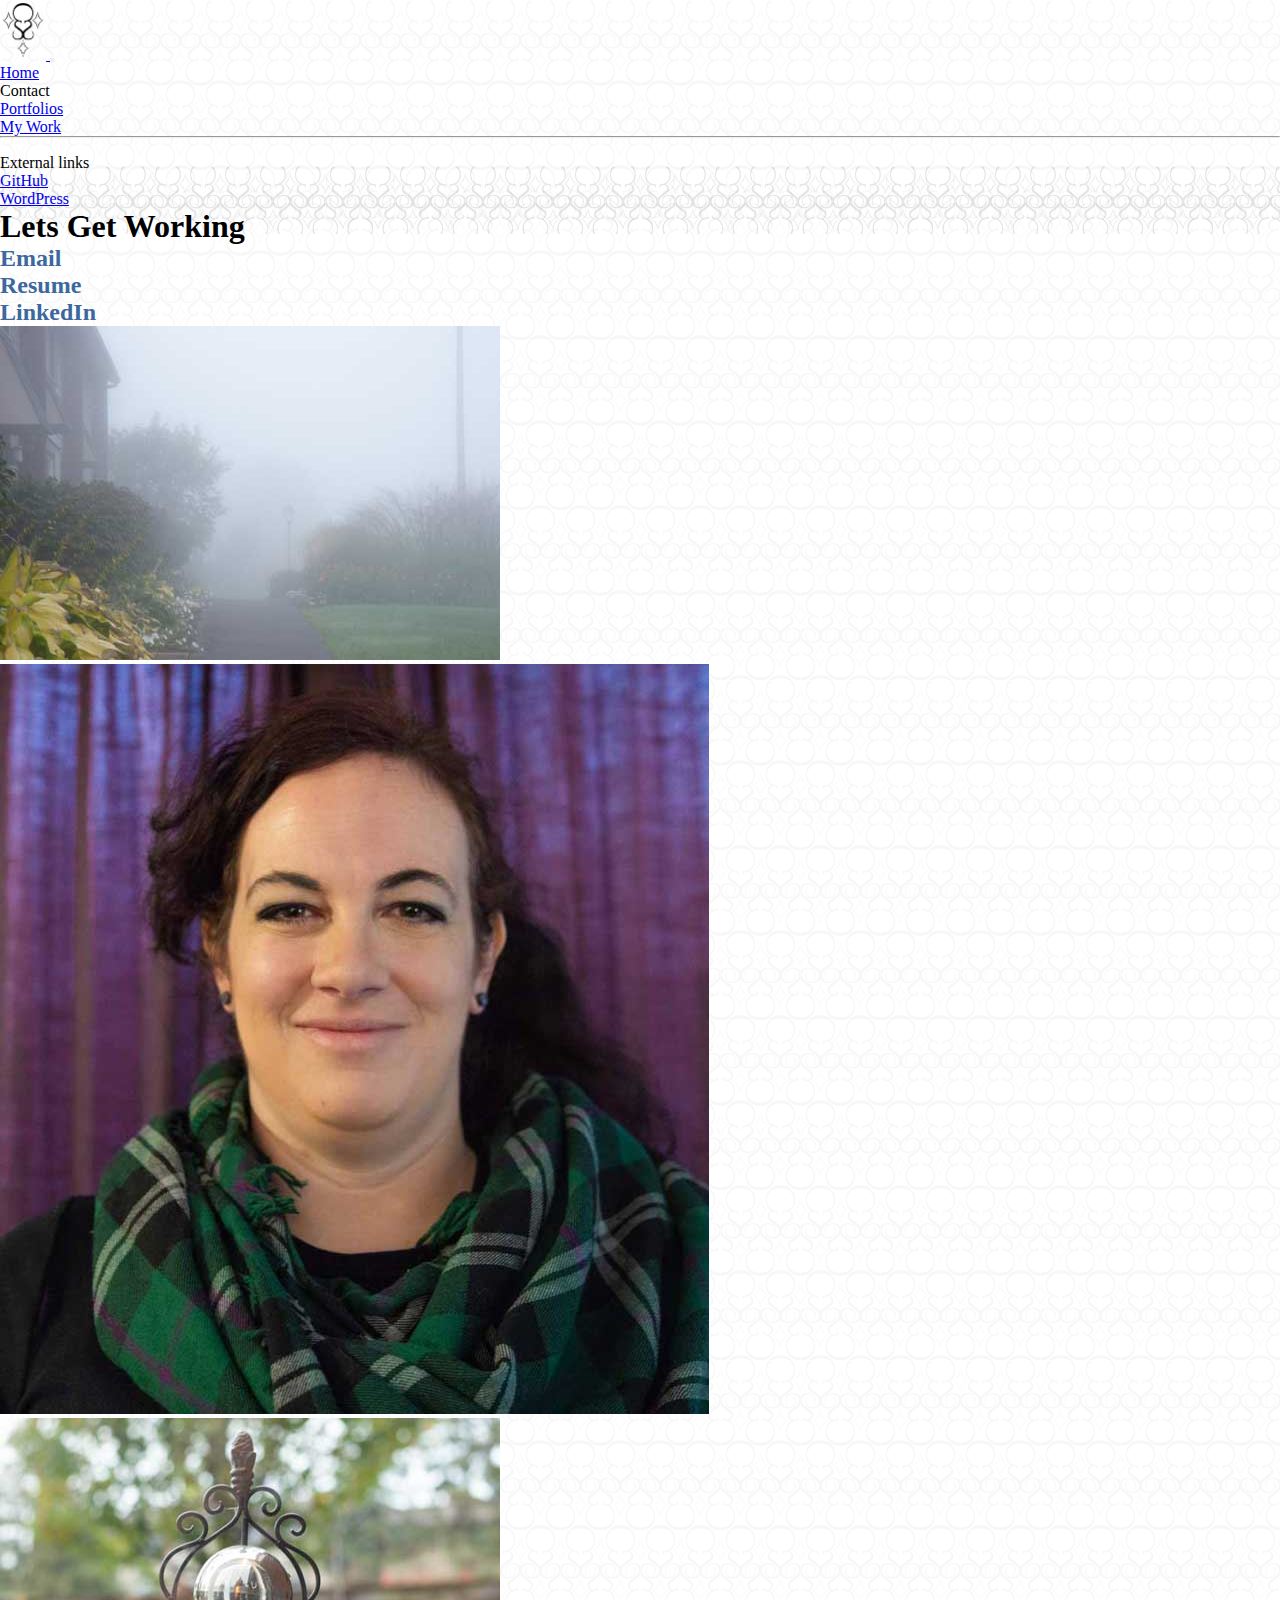
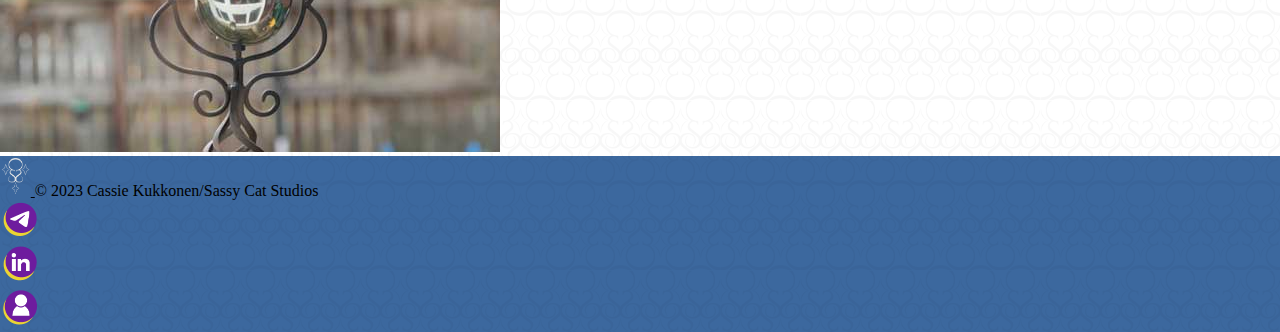
==== contact.html @ f4175497 "makes slider on illustrator" ====
<!DOCTYPE html>
<html lang="en">

<head>
  <meta charset="UTF-8">
  <meta http-equiv="X-UA-Compatible" content="IE=edge">
  <meta name="viewport" content="width=device-width, initial-scale=1.0">
  <link rel="stylesheet" href="https://unpkg.com/aos@next/dist/aos.css" />
  <link href="https://cdn.jsdelivr.net/npm/bootstrap@5.3.0-alpha1/dist/css/bootstrap.min.css" rel="stylesheet"
    integrity="sha384-GLhlTQ8iRABdZLl6O3oVMWSktQOp6b7In1Zl3/Jr59b6EGGoI1aFkw7cmDA6j6gD" crossorigin="anonymous">
  <link rel="stylesheet" href="https://cdn.jsdelivr.net/npm/bootstrap-icons@1.10.3/font/bootstrap-icons.css">
  <link rel="stylesheet" href="css/styles.css" />
  <title>Contact</title>
</head>

<body>
  <div class="wrapper">
    <header>
      <!-- <a class="sr-only sr-only-focusable" href="#content">Skip to main content</a> bootstrap example -->
      <div class="container">
        <nav class="navbar navbar-expand-lg bg-body-tertiary">
          <div class="container-fluid">
            <a class="navbar-brand" href="index.html">
              <img src="images/logos/backgroun_icon_dark.png" alt="logo" height="60"> </a>
            <button class="navbar-toggler" type="button" data-bs-toggle="collapse" data-bs-target="#navbarToggler"
              aria-controls="navbarToggler" aria-expanded="false" aria-label="Toggle navigation">
              <span class="navbar-toggler-icon"></span>
            </button>
            <div class="collapse navbar-collapse" id="navbarToggler">
              <ul class="navbar-nav ms-auto mb-2 mb-lg-0">
                <li class="nav-item">
                  <a class="nav-link" href="index.html">Home</a>
                </li>
                <li class="nav-item">
                  <a class="nav-link active" aria-current="page">Contact</a>
                </li>
                <li class="nav-item dropdown ">
                  <a class="nav-link dropdown-toggle" href="#" role="button" data-bs-toggle="dropdown"
                    aria-expanded="false">
                    Portfolios
                  </a>
                  <ul class="dropdown-menu dropdown-menu-lg-end">
                    <li><a class="dropdown-item" href="mywork.html">My Work</a></li>
                    <li>
                      <hr class="dropdown-divider">
                    </li>
                    <li class="ps-2 fw-bold dropdown-title">External links <i class="fa-solid fa-caret-down"></i></li>
                    <li><a class="dropdown-item" href="https://github.com/Kukk0006" target="_blank">GitHub</a></li>
                    <li><a class="dropdown-item" href="http://sassycatstudio.com" target="_blank">WordPress</a></li>
                  </ul>
                </li>
              </ul>
            </div><!--End collapse-->
          </div><!--End container fluid-->
        </nav>
      </div><!--End container-->
    </header>
    <div class="container">
      <main>
        <h1 class="p-5 text-center ">Lets Get Working</h1>
        <div class="contact-links row d-flex justify-content-around mb-5">
          <a href="mailto:kukkonenc@yahoo.com" role="button" class="text-center col-4">
            <h2 class="p-3">Email</h2>
          </a>
          <a href="#" target="_blank" role="button" class="text-center col-4">
            <h2 class="p-3">Resume</h2>
          </a>
          <a href="https://www.linkedin.com/in/cassandra-kukkonen/" target="_blank" role="button"
            class="text-center col-4 rounded-5">
            <h2 class="p-3">LinkedIn</h2>
          </a>
        </div><!--End links row-->
        <div class="row text-center mt-5 mb-5">
          <img src="images/photos/fog-500x334.jpg" alt="foggy pathway" class="rounded-4 d-none d-lg-block col-lg-4">
          <div class="picture-col col-lg-4">
            <picture>
              <source media="(min-width:992px)" srcset="images/photos/profile-709x750.jpg">
              <source media="(min-width:768px)" srcset="images/photos/profile-355x376.jpg">
              <img src="images/photos/profile-355x376.jpg" alt="Cassie Kukkonen headshot" class="rounded-4 img-fluid">
            </picture>
          </div><!--End picture div wrapper-->
          <img src="images/photos/orb-500x334.jpg" alt="Reflective Garden Orb"
            class="rounded-4 d-none d-lg-block col-lg-4">
        </div><!--End Pictures row-->


      </main>
    </div><!--END Container-->

    <div class="container-fluid" id="footer">
      <div class="container-fluid" id="footer">
        <footer class="d-flex flex-wrap justify-content-between align-items-center p-3">
          <div class="col-md-4 d-flex align-items-center">
            <a href="index.html" class="mb-3 me-2 mb-md-0 text-body-secondary text-decoration-none lh-1">
              <img src="images/logos/backgroun_icon_lite.png" alt="logo" height="70"> </a>
            <span class="mb-3 mb-md-0 text-body-secondary">© 2023 Cassie Kukkonen/Sassy Cat Studios</span>
          </div> <!--Company/Copyright section-->

          <ul class="nav col-md-4 justify-content-end list-unstyled d-flex align-items-center">
            <li class="ms-3 pb-1"><a href="#"><img src="images/icons/emailIcon.png" alt="email icon" aria-hidden="true">
              </a>
            </li>
            <li class="ms-3 pb-1"><a href="#"><img src="images/icons/linkedinIcon.png" alt="LinkIn icon"
                  aria-hidden="true">
              </a>
            </li>
            <li class="ms-3 pb-1"><a href="#"><img src="images/icons/profileIcon.png" alt="Profile icon"
                  aria-hidden="true">
              </a>
            </li>
          </ul>
        </footer>
      </div><!--End container-->
    </div><!--END Wapper-->
    <script src="https://cdn.jsdelivr.net/npm/bootstrap@5.3.0-alpha1/dist/js/bootstrap.bundle.min.js"
      integrity="sha384-w76AqPfDkMBDXo30jS1Sgez6pr3x5MlQ1ZAGC+nuZB+EYdgRZgiwxhTBTkF7CXvN"
      crossorigin="anonymous"></script>
    <script src="https://unpkg.com/aos@next/dist/aos.js"></script>
    <script>AOS.init();</script>
    <script src="https://unpkg.com/aos@2.3.1/dist/aos.js"></script>
</body>

</html>
---- css/styles.css ----
:root {
  --bs-primary: #3c689e;
  --bs-primary-light:#4d93eb;
  --bs-primary-light-rgb:77, 147, 235;
  --bs-secondary: #6e1c9e;
  --bs-secondary-light:#a836eb;
  --bs-accent:#ebd342;
  --text-bg:rgba(255, 255, 255, 0.3);
  --text-base: 277deg, 55%, 40%;
  --text-hover: 307deg, 72%, 86%;
  --shadow-start: 52deg, 100%, 72%;
  --shadow-end: 282deg, 90%, 50%;
  --shadow-inner: 277deg, 90%, 62%;
}
/*font-family: 'Cinzel Decorative', cursive;
font-family: 'Cormorant Upright', serif;
font-family: 'Glory', sans-serif; */
/*===========================Background Repeat===================*/
.wrapper{
position: relative;
}
.wrapper:before{
  content: ' ';
  display: block;
  position: absolute;
  left: 0;
  top: 0em;
  width: 100%;
  height: 100%;
  opacity: 0.03;
  background-image: url('../images/icons/backgroun_repeat.png');
  background-repeat: repeat;
  background-size: 80px;
}
header,
main,
footer{
  position: relative;
}
/* ===================== Background Gradient =================== */
body{
  height:100%;
  background: linear-gradient(0deg, var(--bs-light)88%, var(--bs-primary)100%) no-repeat;
}
.home-gradient{
  height:100%;
  background: linear-gradient(0deg, var(--bs-light),var(--bs-light), var(--bs-primary) 100%) no-repeat;
}
/*================Glowy button https://codepen.io/giana/pen/rNpLNgG ================*/
.main-button {
  all: unset;
  color: hsla(var(--text-base), 1);
  font: 700 1.125rem/1.2 Raleway, sans-serif;
  letter-spacing: 0.08em;
  text-transform: uppercase;
  text-align: center;
  padding: 0.85em;
  max-width: 100%;
  width: 12em;
  background: inherit;
  background-clip: padding-box;
  border: 5px solid hsla(var(--text-base), 1);
  border-radius: 2em;
  cursor: pointer;
  position: relative;
  transition: 0.25s ease-out;
}
.main-button::before, .main-button::after {
  content: "";
  border-radius: inherit;
  transition: inherit;
  position: absolute;
  inset: 0;
  pointer-events: none;
}
.main-button::before {
  inset: -0.2em;
  z-index: -1;
  background: linear-gradient(hsla(var(--shadow-start), 1), hsla(var(--shadow-end), 1));
  filter: blur(1.2em) saturate(1.2);
  transform-origin: bottom;
  transform: scaleY(0.5);
  opacity: 0;
}
.main-button::after {
  box-shadow: inset 0 0 0 1px #fff, 0 0 0 4px rgba(255, 255, 255, 0.7), 1px 1px 0 4px #fff;
  mix-blend-mode: overlay;
  opacity: 0;
}
.main-button:hover, .main-button:focus {
  color: hsla(var(--text-hover), 1);
  border-color: transparent;
  box-shadow: inset 0 1.4em 0 hsla(var(--shadow-inner), 0.1), inset 0 0 1.4em hsla(var(--shadow-inner), 0.32), 0 1px 1px hsla(var(--shadow-inner), 0.32);
}
.main-button:hover::before, .main-button:hover::after, .main-button:focus::before, .main-button:focus::after {
  transform: none;
  opacity: 1;
}
.main-button{
  display: block;
  margin: 1em auto;
}

/*----Colors Dropdown menu-------*/
.dropdown-menu {
  --bs-dropdown-color: var(--bs-white);
  --bs-dropdown-bg: var(--bs-primary);
  --bs-dropdown-border-color: var(--bs-primary);
  --bs-dropdown-border-radius: 0 0 0.5rem 0.5rem;
  --bs-dropdown-link-color: var(--bs-white);
  --bs-dropdown-link-hover-color: var(--bs-gray-300);
  --bs-dropdown-link-hover-bg: rgba(var(--bs-primary-light-rgb), 0.5);
  --bs-dropdown-link-active-color: var(--bs-accent);
  --bs-dropdown-link-active-bg: var(--bs-secondary);
  position: relative;
}
/*---Dropdown background---*/
.dropdown-menu:before{
  content: ' ';
  display: block;
  position: absolute;
  left: 0;
  top: 3em;
  width: 100%;
  height: 75%;
  opacity: 0.1;
  background-image: url('../images/icons/backgroun_repeat.png');
  background-repeat: repeat;
  background-position: 50% 0;
  background-size: 70px;
}
/*---Brings text above Dropdown menu---*/
.dropdown-item,
.dropdown-divider,
.dropdown-title{
  position: relative;
}
/*-----bold tex on hover-----*/
.nav-link:hover,
.dropdown-item:hover{
  font-weight: 700;
}
/*===========================About page==================*/
.about-text{
  background-color: var(--text-bg);
  border-radius: 1em;
}

#footer{
  background-color: var(--bs-primary);
}
.text-body-secondary{
  color:var(--bs-light)!important;
}
/*-----Add hover animation ⏫ -----*/
footer img{
  height:2.5em;
}
/*========================Contact Page======================*/
.contact-links a{
  text-decoration: none;
  color: var(--bs-primary);
}
.contact-links a:hover{
  color: var(--bs-secondary-light);
  text-shadow:1px 1px 10px #ebd342;
}
/*----------------------My Works------------------*/
/*.carousel-inner{
  max-height: 350px !important;
} need different solution  */ 
.ms-logo{
  max-height: 270px;
}
/*------Slider--------*/
*,
*::after,
*::before {
  margin: 0;
  padding: 0;
  box-sizing: border-box;
}
:root{
  --position: 95%;
}


.container-slider {
  display: grid;
  place-content: center;
  position: relative;
  overflow: hidden;
  border-radius: 1rem;
  max-width: 390px;
}

.image-container {
  max-width: 800px;
  max-height: 90vh;
}

.slider-image {
  display: block;
  max-width: 100%;
  width: 100%;
  height: 100%;
  object-fit: cover;
  object-position: left;
}

.image-before {
  position: absolute;
  inset: 0;
  width: var(--position);
}

.slider {
  position: absolute;
  inset: 0;
  cursor: pointer;
  opacity: 0;
  /* for Firefox */
  width: 100%;
  height: 100%;
}

.slider:focus-visible ~ .slider-button {
  outline: 5px solid black;
  outline-offset: 3px;
}

.slider-line {
  position: absolute;
  inset: 0;
  width: .2rem;
  height: 100%;
  background-color: #fff;
  /* z-index: 10; */
  left: var(--position);
  transform: translateX(-50%);
  pointer-events: none;
}

.slider-button {
  position: absolute;
  background-color: #fff;
  color: black;
  padding: .5rem;
  border-radius: 100vw;
  display: grid;
  place-items: center;
  top: 90%;
  left: var(--position);
  transform: translate(-50%, -50%);
  pointer-events: none;
  /* z-index: 100; */
  box-shadow: 1px 1px 1px hsl(0, 50%, 2%, .5);
}
/*----------------------------Mobile 📱 --------------------*/
/*Makes nav background invisible*/ 
.bg-body-tertiary {
  --bs-bg-opacity: 0;
}
/*------------for desktop----------------- 🏜 
.dropdown-menu:before{
  top: 0;
  height: 100%;
}*/
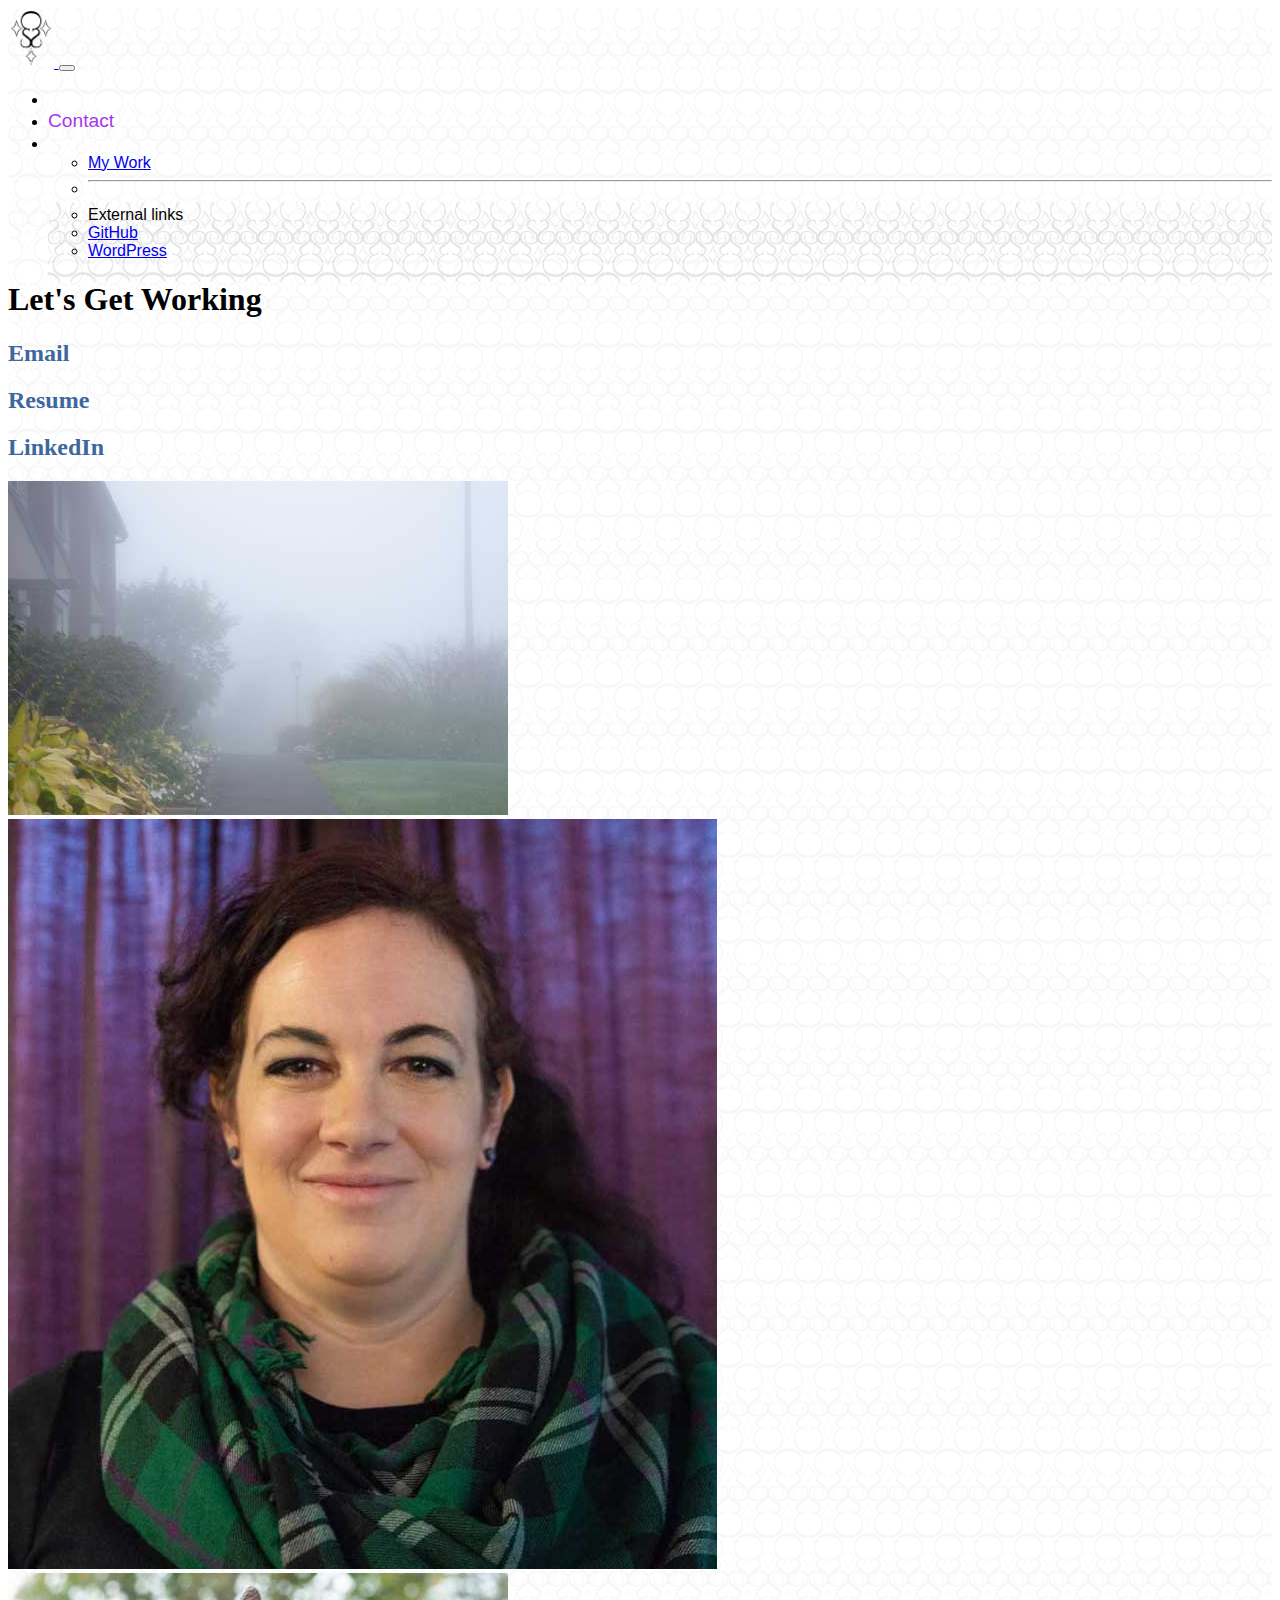
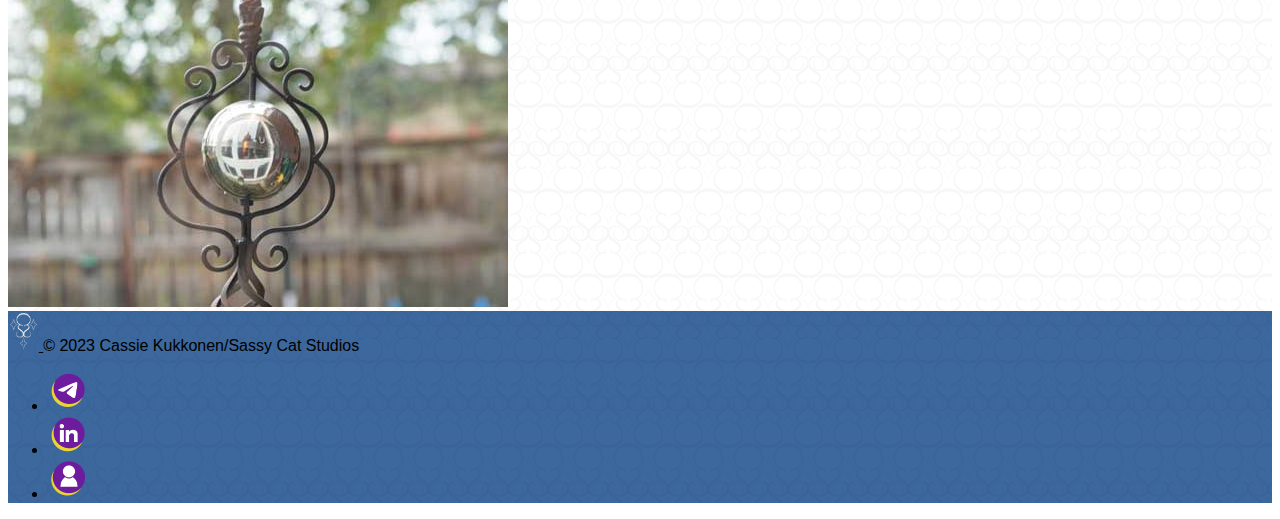
==== commit 25b1ae1a: "adds fonts and nav coloring" ====
--- a/contact.html
+++ b/contact.html
@@ -57,17 +57,17 @@
     </header>
     <div class="container">
       <main>
-        <h1 class="p-5 text-center ">Lets Get Working</h1>
+        <h1 class="p-5 text-center fw-bolder">Let's Get Working</h1>
         <div class="contact-links row d-flex justify-content-around mb-5">
           <a href="mailto:kukkonenc@yahoo.com" role="button" class="text-center col-4">
-            <h2 class="p-3">Email</h2>
+            <h2 class="p-3 fw-bolder">Email</h2>
           </a>
-          <a href="#" target="_blank" role="button" class="text-center col-4">
-            <h2 class="p-3">Resume</h2>
+          <a href=" #" target="_blank" role="button" class="text-center col-4">
+            <h2 class="p-3 fw-bolder">Resume</h2>
           </a>
           <a href="https://www.linkedin.com/in/cassandra-kukkonen/" target="_blank" role="button"
             class="text-center col-4 rounded-5">
-            <h2 class="p-3">LinkedIn</h2>
+            <h2 class="p-3 fw-bolder">LinkedIn</h2>
           </a>
         </div><!--End links row-->
         <div class="row text-center mt-5 mb-5">
--- a/css/styles.css
+++ b/css/styles.css
@@ -7,14 +7,23 @@
   --bs-accent:#ebd342;
   --text-bg:rgba(255, 255, 255, 0.3);
   --text-base: 277deg, 55%, 40%;
-  --text-hover: 307deg, 72%, 86%;
+  --text-hover: 276deg, 82%, 60%;
   --shadow-start: 52deg, 100%, 72%;
   --shadow-end: 282deg, 90%, 50%;
   --shadow-inner: 277deg, 90%, 62%;
 }
-/*font-family: 'Cinzel Decorative', cursive;
-font-family: 'Cormorant Upright', serif;
-font-family: 'Glory', sans-serif; */
+body{
+  font-family: 'Glory', sans-serif;
+}
+h1{
+  font-family: 'Cinzel Decorative', cursive;
+}
+h2,
+h3,
+h4,
+h5{
+  font-family: 'Cormorant Upright', serif;
+}
 /*===========================Background Repeat===================*/
 .wrapper{
 position: relative;
@@ -46,59 +55,16 @@
   height:100%;
   background: linear-gradient(0deg, var(--bs-light),var(--bs-light), var(--bs-primary) 100%) no-repeat;
 }
-/*================Glowy button https://codepen.io/giana/pen/rNpLNgG ================*/
-.main-button {
-  all: unset;
-  color: hsla(var(--text-base), 1);
-  font: 700 1.125rem/1.2 Raleway, sans-serif;
-  letter-spacing: 0.08em;
-  text-transform: uppercase;
-  text-align: center;
-  padding: 0.85em;
-  max-width: 100%;
-  width: 12em;
-  background: inherit;
-  background-clip: padding-box;
-  border: 5px solid hsla(var(--text-base), 1);
-  border-radius: 2em;
-  cursor: pointer;
-  position: relative;
-  transition: 0.25s ease-out;
-}
-.main-button::before, .main-button::after {
-  content: "";
-  border-radius: inherit;
-  transition: inherit;
-  position: absolute;
-  inset: 0;
-  pointer-events: none;
-}
-.main-button::before {
-  inset: -0.2em;
-  z-index: -1;
-  background: linear-gradient(hsla(var(--shadow-start), 1), hsla(var(--shadow-end), 1));
-  filter: blur(1.2em) saturate(1.2);
-  transform-origin: bottom;
-  transform: scaleY(0.5);
-  opacity: 0;
-}
-.main-button::after {
-  box-shadow: inset 0 0 0 1px #fff, 0 0 0 4px rgba(255, 255, 255, 0.7), 1px 1px 0 4px #fff;
-  mix-blend-mode: overlay;
-  opacity: 0;
-}
-.main-button:hover, .main-button:focus {
-  color: hsla(var(--text-hover), 1);
-  border-color: transparent;
-  box-shadow: inset 0 1.4em 0 hsla(var(--shadow-inner), 0.1), inset 0 0 1.4em hsla(var(--shadow-inner), 0.32), 0 1px 1px hsla(var(--shadow-inner), 0.32);
-}
-.main-button:hover::before, .main-button:hover::after, .main-button:focus::before, .main-button:focus::after {
-  transform: none;
-  opacity: 1;
-}
-.main-button{
-  display: block;
-  margin: 1em auto;
+.nav-link
+ {color: white;
+  font-size: 1.2rem;
+}
+.nav-link:hover{
+  font-weight: bolder;
+  color: #fff;
+}
+.navbar-nav .nav-link.active{
+  color:var(--bs-secondary-light)
 }
 
 /*----Colors Dropdown menu-------*/
@@ -140,22 +106,76 @@
 .dropdown-item:hover{
   font-weight: 700;
 }
+/*=====Glowy button  ========*/
+.main-button {
+  all: unset;
+  color: hsla(var(--text-base), 1);
+  font: 700 1.125rem/1.2 'Cormorant Upright', serif;
+  letter-spacing: 0.08em;
+  text-transform: uppercase;
+  text-align: center;
+  padding: 0.7em;
+  max-width: 100%;
+  width: 12em;
+  background: inherit;
+  background-clip: padding-box;
+  border: 3px solid hsla(var(--text-base), 1);
+  border-radius: 2em;
+  cursor: pointer;
+  position: relative;
+  transition: 0.25s ease-out;
+}
+.main-button::before, .main-button::after {
+  content: "";
+  border-radius: inherit;
+  transition: inherit;
+  position: absolute;
+  inset: 0;
+  pointer-events: none;
+}
+.main-button::before {
+  inset: -0.2em;
+  z-index: -1;
+  background: linear-gradient(hsla(var(--shadow-start), 1), hsla(var(--shadow-end), 1));
+  filter: blur(1.2em) saturate(1.2);
+  transform-origin: bottom;
+  transform: scaleY(0.5);
+  opacity: 0;
+}
+.main-button::after {
+  box-shadow: inset 0 0 0 1px #fff, 0 0 0 4px rgba(255, 255, 255, 0.7), 1px 1px 0 4px #fff;
+  mix-blend-mode: overlay;
+  opacity: 0;
+}
+.main-button:hover, .main-button:focus {
+  color: hsla(var(--text-hover), 1);
+  border-color: transparent;
+  box-shadow: inset 0 1.4em 0 hsla(var(--shadow-inner), 0.1), inset 0 0 1.4em hsla(var(--shadow-inner), 0.32), 0 1px 1px hsla(var(--shadow-inner), 0.32);
+}
+.main-button:hover::before, .main-button:hover::after, .main-button:focus::before, .main-button:focus::after {
+  transform: none;
+  opacity: 1;
+}
+.main-button{
+  display: block;
+  margin: 1em auto;
+}
+#footer{
+  background-color: var(--bs-primary);
+}
+.text-body-secondary{
+  color:var(--bs-light)!important;
+}
+/*-----Add hover animation https://codepen.io/dig-lopes/pen/WLVGda ⏫ -----*/
+footer img{
+  height:2.5em;
+}
 /*===========================About page==================*/
 .about-text{
   background-color: var(--text-bg);
   border-radius: 1em;
 }
 
-#footer{
-  background-color: var(--bs-primary);
-}
-.text-body-secondary{
-  color:var(--bs-light)!important;
-}
-/*-----Add hover animation ⏫ -----*/
-footer img{
-  height:2.5em;
-}
 /*========================Contact Page======================*/
 .contact-links a{
   text-decoration: none;
@@ -170,10 +190,31 @@
   max-height: 350px !important;
 } need different solution  */ 
 .ms-logo{
-  max-height: 270px;
-}
+  max-height: 415px;
+}
+.modal-content{
+  position: relative;
+  background-color:#ebd2f3;
+  }
+.modal-content:before{
+  content: ' ';
+  display: block;
+   position: absolute;
+   left: 0;
+  top: 0em;
+   width: 100%;
+  height: 100%;
+  opacity: 0.03;
+   background-image: url('../images/icons/backgroun_repeat.png');
+  background-repeat: repeat;
+  background-size: 80px;
+  }
+  .modal-body{
+    background-color: rgba(235, 218, 240, 0.3);
+    margin:2em;
+  }
+
 /*------Slider--------*/
-*,
 *::after,
 *::before {
   margin: 0;
@@ -183,22 +224,18 @@
 :root{
   --position: 95%;
 }
-
-
 .container-slider {
   display: grid;
   place-content: center;
   position: relative;
   overflow: hidden;
   border-radius: 1rem;
-  max-width: 390px;
-}
-
+  max-width:600px;
+}
 .image-container {
   max-width: 800px;
   max-height: 90vh;
 }
-
 .slider-image {
   display: block;
   max-width: 100%;
@@ -207,45 +244,39 @@
   object-fit: cover;
   object-position: left;
 }
-
 .image-before {
   position: absolute;
   inset: 0;
   width: var(--position);
 }
-
 .slider {
   position: absolute;
   inset: 0;
   cursor: pointer;
   opacity: 0;
-  /* for Firefox */
   width: 100%;
   height: 100%;
 }
-
 .slider:focus-visible ~ .slider-button {
   outline: 5px solid black;
   outline-offset: 3px;
 }
-
 .slider-line {
   position: absolute;
   inset: 0;
   width: .2rem;
   height: 100%;
   background-color: #fff;
-  /* z-index: 10; */
+  z-index: 10;
   left: var(--position);
   transform: translateX(-50%);
   pointer-events: none;
 }
-
 .slider-button {
   position: absolute;
   background-color: #fff;
   color: black;
-  padding: .5rem;
+  padding: 0.5rem;
   border-radius: 100vw;
   display: grid;
   place-items: center;
@@ -253,8 +284,16 @@
   left: var(--position);
   transform: translate(-50%, -50%);
   pointer-events: none;
-  /* z-index: 100; */
+  z-index: 100;
   box-shadow: 1px 1px 1px hsl(0, 50%, 2%, .5);
+}
+.card,
+.card-footer{ 
+  background-color:rgba(255, 255, 255, 0.4);
+  border: none;
+}
+.modal-header .btn-close{
+  z-index:999;
 }
 /*----------------------------Mobile 📱 --------------------*/
 /*Makes nav background invisible*/ 
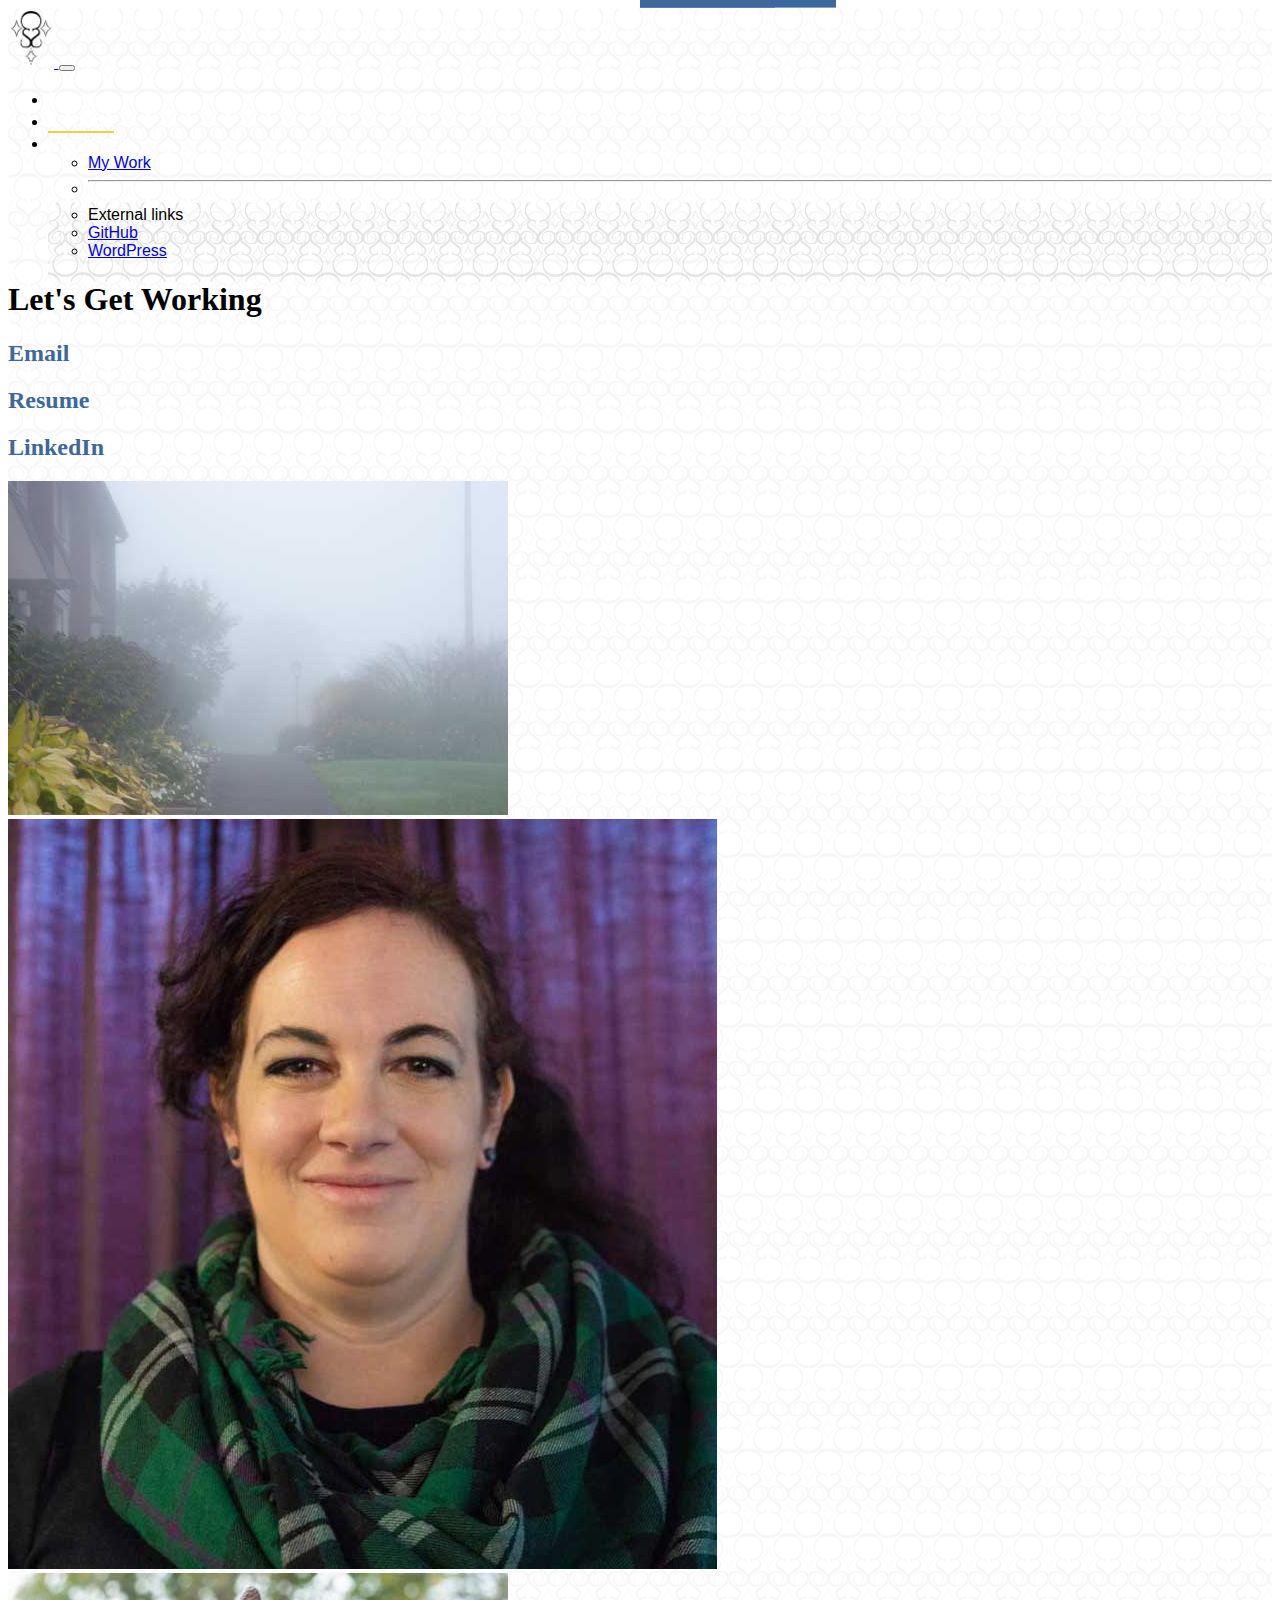
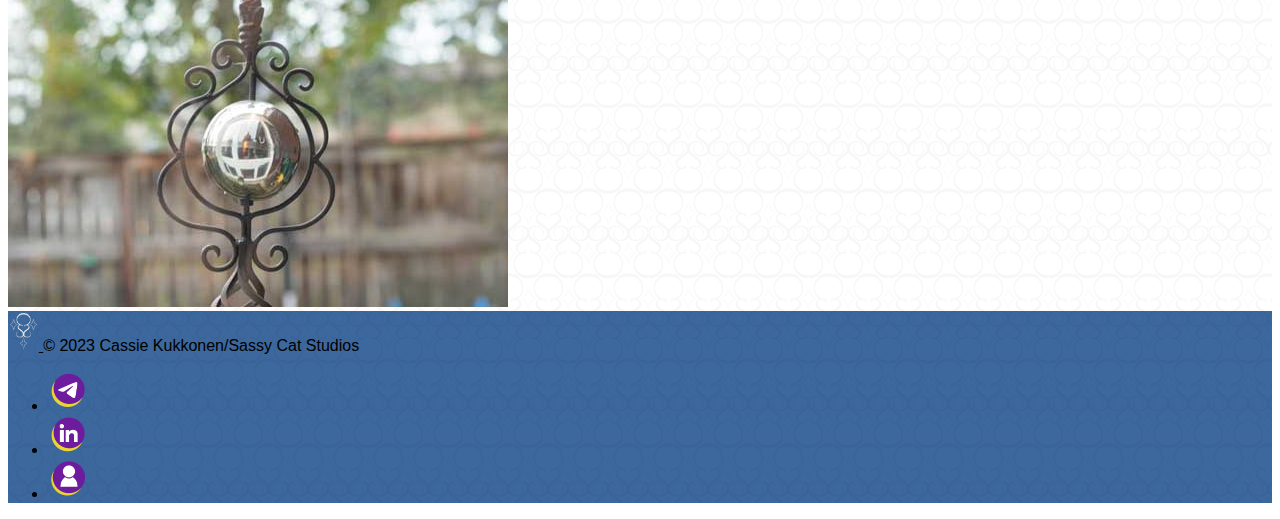
==== commit 697d4684: "adds skiplinks" ====
--- a/contact.html
+++ b/contact.html
@@ -16,9 +16,12 @@
 <body>
   <div class="wrapper">
     <header>
-      <!-- <a class="sr-only sr-only-focusable" href="#content">Skip to main content</a> bootstrap example -->
+      <div class="skip-links">
+        <a class="sr-only sr-only-focusable" href="#contact-links">Skip to Contact Links</a>
+        <a class="sr-only sr-only-focusable" href="#footer">Skip to Footer</a>
+      </div><!--end Skip-links-->
       <div class="container">
-        <nav class="navbar navbar-expand-lg bg-body-tertiary">
+        <nav class="navbar navbar-expand-md">
           <div class="container-fluid">
             <a class="navbar-brand" href="index.html">
               <img src="images/logos/backgroun_icon_dark.png" alt="logo" height="60"> </a>
@@ -58,11 +61,11 @@
     <div class="container">
       <main>
         <h1 class="p-5 text-center fw-bolder">Let's Get Working</h1>
-        <div class="contact-links row d-flex justify-content-around mb-5">
-          <a href="mailto:kukkonenc@yahoo.com" role="button" class="text-center col-4">
+        <div id="contact-links" class="contact-links row d-flex justify-content-around mb-5">
+          <a href="mailto:kukkonenc@yahoo.com" role="button" class="text-center col-4 rounded-5">
             <h2 class="p-3 fw-bolder">Email</h2>
           </a>
-          <a href=" #" target="_blank" role="button" class="text-center col-4">
+          <a href=" #" target="_blank" role="button" class="text-center col-4 rounded-5">
             <h2 class="p-3 fw-bolder">Resume</h2>
           </a>
           <a href="https://www.linkedin.com/in/cassandra-kukkonen/" target="_blank" role="button"
--- a/css/styles.css
+++ b/css/styles.css
@@ -55,18 +55,36 @@
   height:100%;
   background: linear-gradient(0deg, var(--bs-light),var(--bs-light), var(--bs-primary) 100%) no-repeat;
 }
-.nav-link
+.skip-links a {
+  background: var(--bs-primary);
+  color:white;
+  height: 2em;
+  left: 50%;
+  padding: 8px;
+  position: absolute;
+  transform: translateY(-100%);
+  transition: transform 0.3s;
+  text-decoration: none;
+  font-size: 1.2em;
+}
+
+.skip-links a:focus {
+  transform: translateY(0%);
+}
+.nav-link,
+.nav-link:visited
  {color: white;
   font-size: 1.2rem;
 }
-.nav-link:hover{
+.nav-link:hover,
+.nav-link:active{
   font-weight: bolder;
   color: #fff;
 }
 .navbar-nav .nav-link.active{
-  color:var(--bs-secondary-light)
-}
-
+  color: white;
+  border-bottom: 2px solid var(--bs-accent);
+}
 /*----Colors Dropdown menu-------*/
 .dropdown-menu {
   --bs-dropdown-color: var(--bs-white);
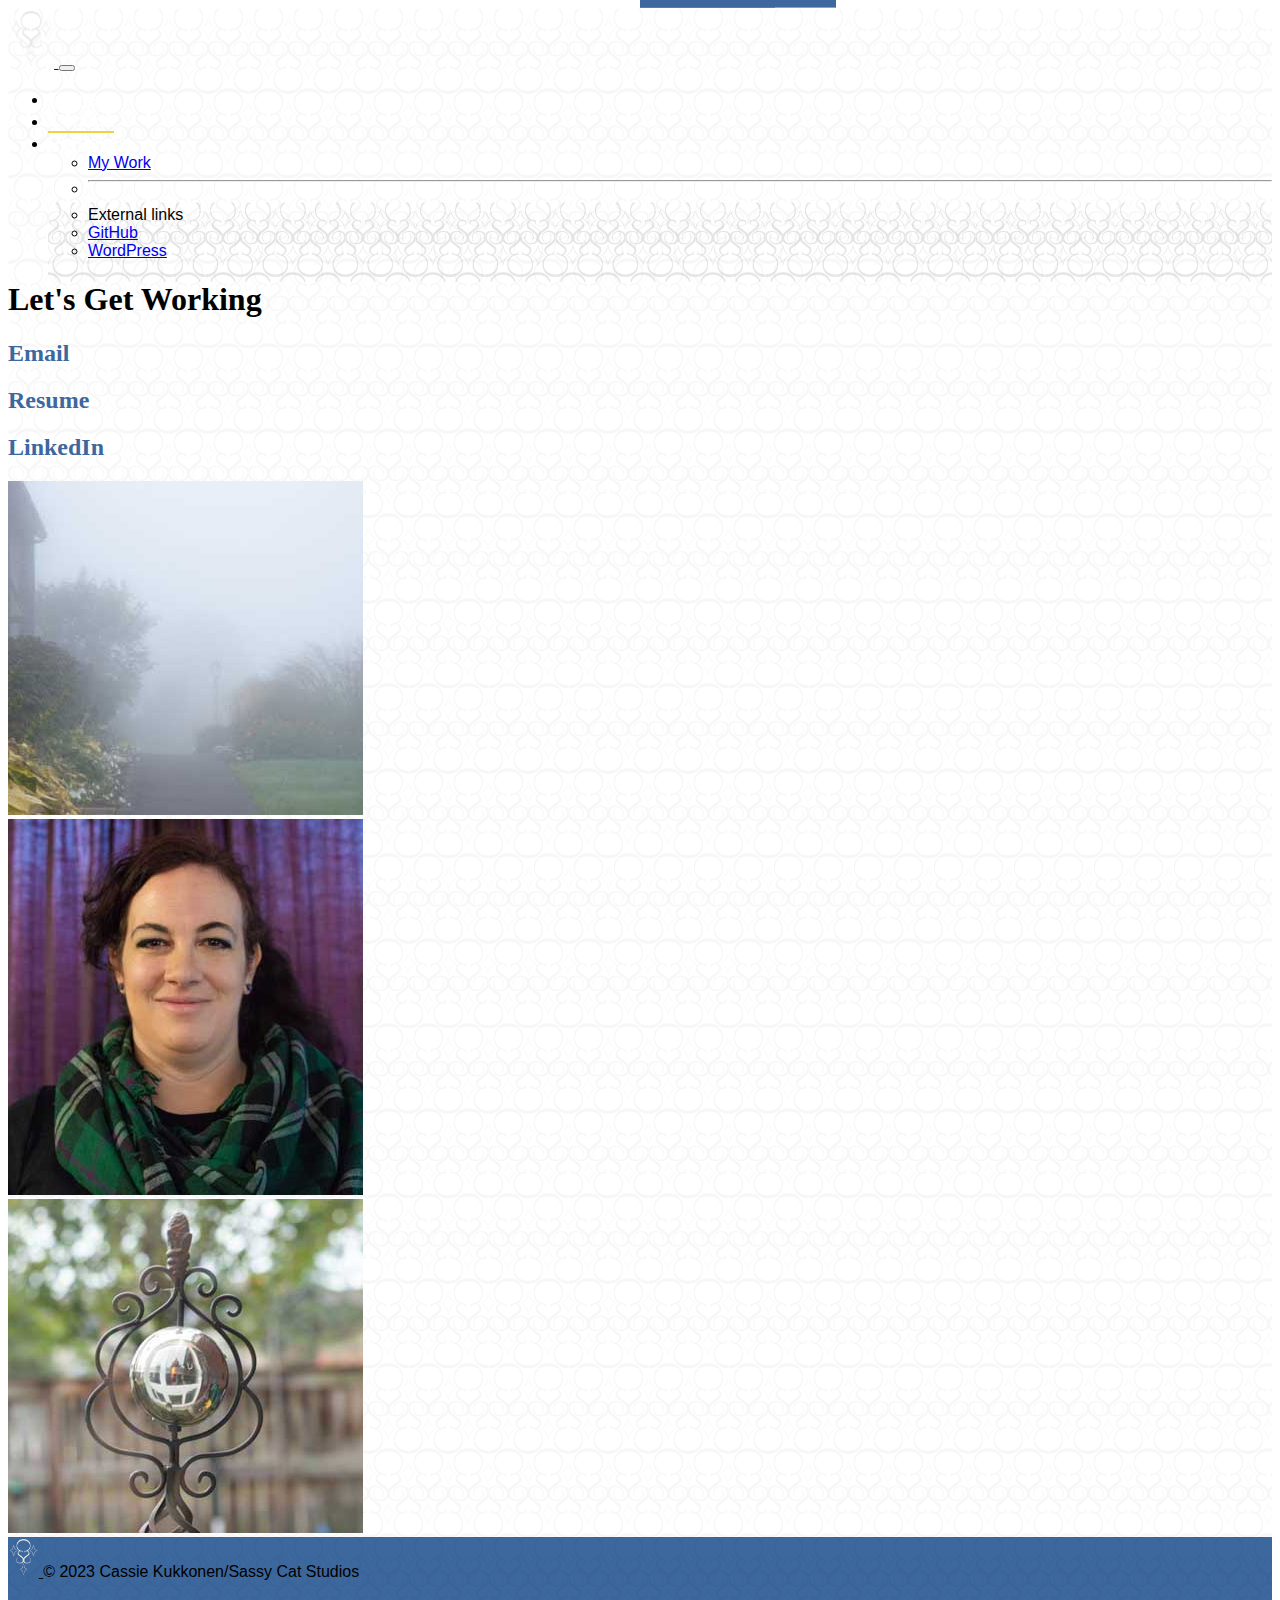
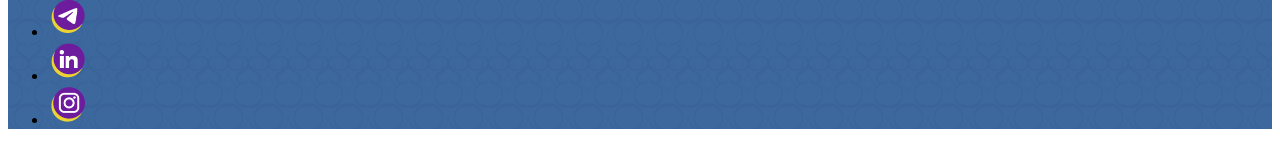
==== commit 55b0861f: "adds footer links, resizes pictures" ====
--- a/contact.html
+++ b/contact.html
@@ -24,7 +24,7 @@
         <nav class="navbar navbar-expand-md">
           <div class="container-fluid">
             <a class="navbar-brand" href="index.html">
-              <img src="images/logos/backgroun_icon_dark.png" alt="logo" height="60"> </a>
+              <img src="images/logos/backgroun_icon_lite.png" alt="logo" height="60"> </a>
             <button class="navbar-toggler" type="button" data-bs-toggle="collapse" data-bs-target="#navbarToggler"
               aria-controls="navbarToggler" aria-expanded="false" aria-label="Toggle navigation">
               <span class="navbar-toggler-icon"></span>
@@ -73,54 +73,53 @@
             <h2 class="p-3 fw-bolder">LinkedIn</h2>
           </a>
         </div><!--End links row-->
-        <div class="row text-center mt-5 mb-5">
-          <img src="images/photos/fog-500x334.jpg" alt="foggy pathway" class="rounded-4 d-none d-lg-block col-lg-4">
+        <div class="row text-center mt-5 mb-5 align-items-center">
+          <img src="images/photos/fog-355x334.jpg" alt="foggy pathway" class="rounded-5 d-none d-lg-flex col-lg-4 p-2 ">
           <div class="picture-col col-lg-4">
             <picture>
-              <source media="(min-width:992px)" srcset="images/photos/profile-709x750.jpg">
-              <source media="(min-width:768px)" srcset="images/photos/profile-355x376.jpg">
-              <img src="images/photos/profile-355x376.jpg" alt="Cassie Kukkonen headshot" class="rounded-4 img-fluid">
+              <source media="(min-width:992px)" srcset="images/photos/profile-355x376.jpg">
+              <source media="(min-width:768px)" srcset="images/photos/profile-236x250.jpg">
+              <img src="images/photos/profile-236x250.jpg" alt="Cassie Kukkonen headshot" class="rounded-4 img-fluid">
             </picture>
           </div><!--End picture div wrapper-->
-          <img src="images/photos/orb-500x334.jpg" alt="Reflective Garden Orb"
-            class="rounded-4 d-none d-lg-block col-lg-4">
+          <img src="images/photos/orb-355x334.jpg" alt="Reflective Garden Orb"
+            class="rounded-5 d-none d-lg-flex col-lg-4 p-2">
         </div><!--End Pictures row-->
-
 
       </main>
     </div><!--END Container-->
 
     <div class="container-fluid" id="footer">
-      <div class="container-fluid" id="footer">
-        <footer class="d-flex flex-wrap justify-content-between align-items-center p-3">
-          <div class="col-md-4 d-flex align-items-center">
-            <a href="index.html" class="mb-3 me-2 mb-md-0 text-body-secondary text-decoration-none lh-1">
-              <img src="images/logos/backgroun_icon_lite.png" alt="logo" height="70"> </a>
-            <span class="mb-3 mb-md-0 text-body-secondary">© 2023 Cassie Kukkonen/Sassy Cat Studios</span>
-          </div> <!--Company/Copyright section-->
+      <footer class="d-flex flex-wrap justify-content-between align-items-center p-3">
+        <div class="col-md-4 d-flex align-items-center">
+          <a href="index.html" class="mb-3 me-2 mb-md-0 text-body-secondary text-decoration-none lh-1">
+            <img src="images/logos/backgroun_icon_lite.png" alt="logo" height="70"> </a>
+          <span class="mb-3 mb-md-0 text-body-secondary">© 2023 Cassie Kukkonen/Sassy Cat Studios</span>
+        </div> <!--Company/Copyright section-->
 
-          <ul class="nav col-md-4 justify-content-end list-unstyled d-flex align-items-center">
-            <li class="ms-3 pb-1"><a href="#"><img src="images/icons/emailIcon.png" alt="email icon" aria-hidden="true">
-              </a>
-            </li>
-            <li class="ms-3 pb-1"><a href="#"><img src="images/icons/linkedinIcon.png" alt="LinkIn icon"
-                  aria-hidden="true">
-              </a>
-            </li>
-            <li class="ms-3 pb-1"><a href="#"><img src="images/icons/profileIcon.png" alt="Profile icon"
-                  aria-hidden="true">
-              </a>
-            </li>
-          </ul>
-        </footer>
-      </div><!--End container-->
-    </div><!--END Wapper-->
-    <script src="https://cdn.jsdelivr.net/npm/bootstrap@5.3.0-alpha1/dist/js/bootstrap.bundle.min.js"
-      integrity="sha384-w76AqPfDkMBDXo30jS1Sgez6pr3x5MlQ1ZAGC+nuZB+EYdgRZgiwxhTBTkF7CXvN"
-      crossorigin="anonymous"></script>
-    <script src="https://unpkg.com/aos@next/dist/aos.js"></script>
-    <script>AOS.init();</script>
-    <script src="https://unpkg.com/aos@2.3.1/dist/aos.js"></script>
+        <ul class="nav col-md-4 justify-content-end list-unstyled d-flex align-items-center">
+          <li class="ms-3 pb-1"><a href="mailto:kukkonenc@yahoo.com"><img src="images/icons/emailIcon.png"
+                alt="email icon" aria-hidden="true">
+            </a>
+          </li>
+          <li class="ms-3 pb-1"><a href="https://www.linkedin.com/in/cassandra-kukkonen" target="_blank"><img
+                src="images/icons/linkedinIcon.png" alt="LinkIn icon" aria-hidden="true">
+            </a>
+          </li>
+          <li class="ms-3 pb-1"><a href="https://www.instagram.com/sassycatstudiosphotography/" target="_blank"><img
+                src="images/icons/instaIcon.png" alt="Profile icon" aria-hidden="true">
+            </a>
+          </li>
+        </ul>
+      </footer>
+    </div><!--End container-->
+  </div><!--END Wrapper-->
+  <script src="https://cdn.jsdelivr.net/npm/bootstrap@5.3.0-alpha1/dist/js/bootstrap.bundle.min.js"
+    integrity="sha384-w76AqPfDkMBDXo30jS1Sgez6pr3x5MlQ1ZAGC+nuZB+EYdgRZgiwxhTBTkF7CXvN"
+    crossorigin="anonymous"></script>
+  <script src="https://unpkg.com/aos@next/dist/aos.js"></script>
+  <script>AOS.init();</script>
+  <script src="https://unpkg.com/aos@2.3.1/dist/aos.js"></script>
 </body>
 
 </html>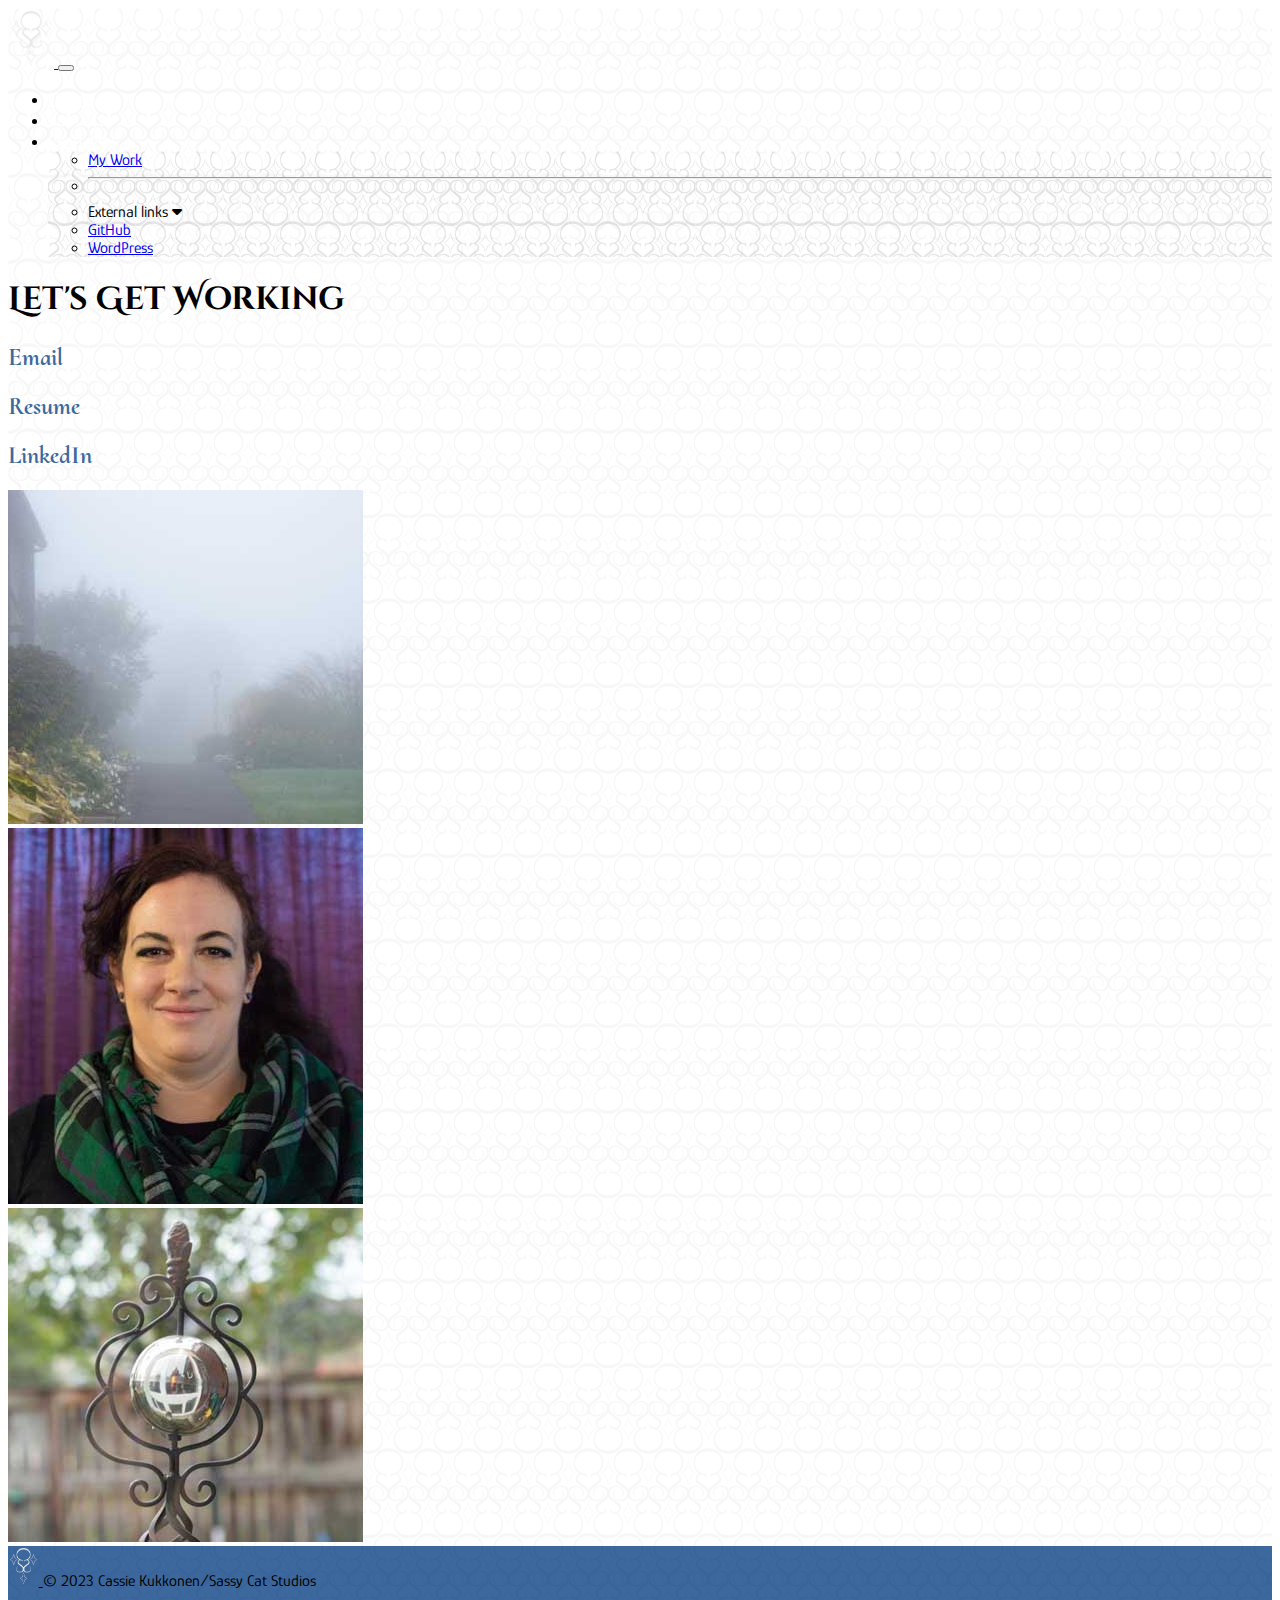
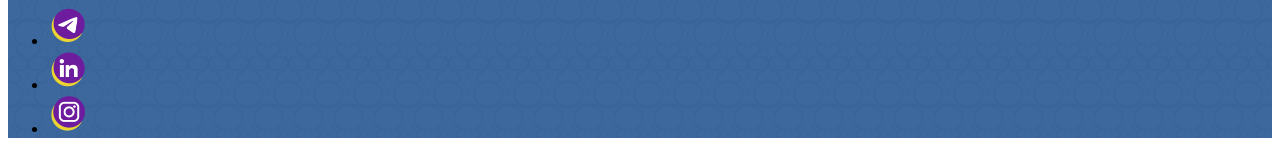
==== commit 0cf87758: "adds fonts to contact and work page" ====
--- a/contact.html
+++ b/contact.html
@@ -9,6 +9,13 @@
   <link href="https://cdn.jsdelivr.net/npm/bootstrap@5.3.0-alpha1/dist/css/bootstrap.min.css" rel="stylesheet"
     integrity="sha384-GLhlTQ8iRABdZLl6O3oVMWSktQOp6b7In1Zl3/Jr59b6EGGoI1aFkw7cmDA6j6gD" crossorigin="anonymous">
   <link rel="stylesheet" href="https://cdn.jsdelivr.net/npm/bootstrap-icons@1.10.3/font/bootstrap-icons.css">
+  <link rel="preconnect" href="https://fonts.googleapis.com">
+  <link rel="preconnect" href="https://fonts.gstatic.com" crossorigin>
+  <link
+    href="https://fonts.googleapis.com/css2?family=Cinzel+Decorative:wght@700&family=Cormorant+Upright:wght@700&family=Glory:ital,wght@0,400;0,500;1,400;1,500&display=swap"
+    rel="stylesheet">
+  <link href="https://unpkg.com/aos@2.3.1/dist/aos.css" rel="stylesheet">
+  <link rel="stylesheet" href="https://cdnjs.cloudflare.com/ajax/libs/font-awesome/6.4.0/css/all.min.css">
   <link rel="stylesheet" href="css/styles.css" />
   <title>Contact</title>
 </head>
@@ -90,7 +97,7 @@
     </div><!--END Container-->
 
     <div class="container-fluid" id="footer">
-      <footer class="d-flex flex-wrap justify-content-between align-items-center p-3">
+      <footer class="d-flex flex-wrap justify-content-between align-items-center p-3 ">
         <div class="col-md-4 d-flex align-items-center">
           <a href="index.html" class="mb-3 me-2 mb-md-0 text-body-secondary text-decoration-none lh-1">
             <img src="images/logos/backgroun_icon_lite.png" alt="logo" height="70"> </a>
--- a/css/styles.css
+++ b/css/styles.css
@@ -4,6 +4,7 @@
   --bs-primary-light-rgb:77, 147, 235;
   --bs-secondary: #6e1c9e;
   --bs-secondary-light:#a836eb;
+  --bs-secondary-rgba:rgba(168,54,235,1.000)
   --bs-accent:#ebd342;
   --text-bg:rgba(255, 255, 255, 0.3);
   --text-base: 277deg, 55%, 40%;
@@ -178,6 +179,19 @@
   display: block;
   margin: 1em auto;
 }
+/* scroll bar */
+::-webkit-scrollbar {
+  width: 20px;
+}
+::-webkit-scrollbar-track {
+  box-shadow: inset 0 0 5px grey;
+  border-radius: 10px;
+}
+::-webkit-scrollbar-thumb {
+  background: #a936eb49;
+  border-radius: 10px;
+  height: 40px;
+}
 #footer{
   background-color: var(--bs-primary);
 }
@@ -231,7 +245,14 @@
     background-color: rgba(235, 218, 240, 0.3);
     margin:2em;
   }
-
+ .modal-body a{
+  text-decoration: none;
+  color:var(--bs-secondary);
+ }
+ .modal-body a:hover{
+  color: var(--bs-primary);
+  font-weight: bold;
+ }
 /*------Slider--------*/
 *::after,
 *::before {
@@ -314,13 +335,36 @@
   z-index:999;
 }
 /*----------------------------Mobile 📱 --------------------*/
-/*Makes nav background invisible*/ 
-.bg-body-tertiary {
-  --bs-bg-opacity: 0;
-}
+
+@media only screen and (max-width: 768px){
+  .bg-body-tertiary {
+    --bs-bg-opacity: 0;
+  }
+  .navbar-collapse{
+    background-color: var(--bs-primary);
+    position: relative;
+  }
+  .navbar-collapse:before{
+      content: ' ';
+      display: block;
+      position: absolute;
+      left: 0;
+      top: 0;
+      width: 100%;
+      height: 100%;
+      opacity: 0.1;
+      background-image: url('../images/icons/backgroun_repeat.png');
+      background-repeat: repeat;
+      background-position: 50% 0;
+      background-size: 70px;
+    }
+}
+
 /*------------for desktop----------------- 🏜 
-.dropdown-menu:before{
-  top: 0;
-  height: 100%;
-}*/
-
+*/
+@media only screen and (min-width: 768px){
+  .dropdown-menu:before{
+    top: 0;
+    height: 100%;
+  }
+}
